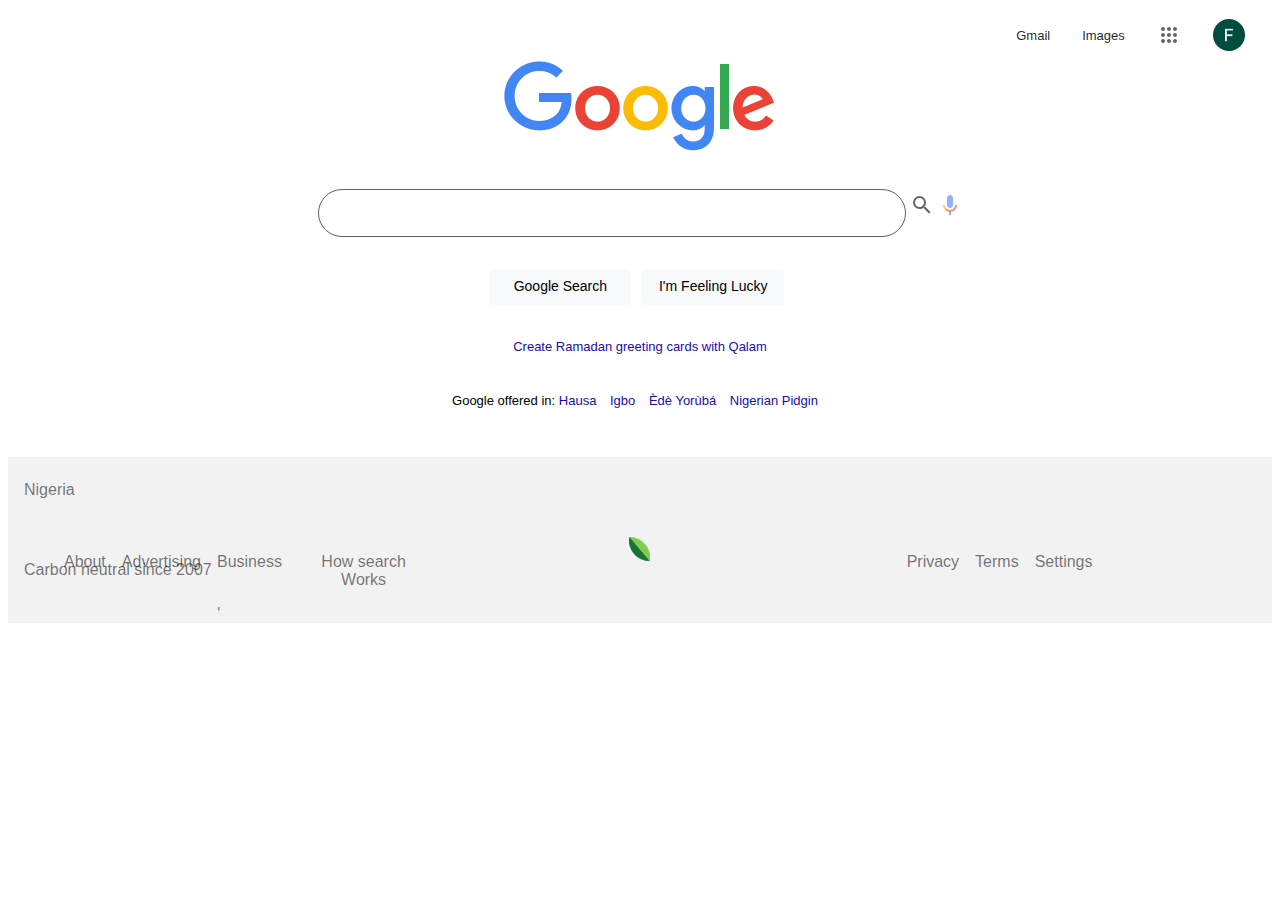
==== index.html @ 45946139 "Add files via upload" ====
<!DOCTYPE html>
<html lang="en">
<head>
    <meta charset="UTF-8">
    <meta name="viewport" content="width=device-width, initial-scale=1.0">
    <meta http-equiv="X-UA-Compatible" content="ie=edge">
    <title>Google Homepage</title>
    <link rel="stylesheet" href="styles.css">
</head>
<body>
    <nav class="nav-bar">
        <ul class="nav-details">
            <li><a href="#"> Gmail </a></li>
            <li><a href="#"> Images </a></li>
            <li> <svg class="gb_Xe resize-image" focusable="false" viewBox="0 0 24 24"><path d="M6,8c1.1,0 2,-0.9 2,-2s-0.9,-2 -2,-2 -2,0.9 -2,2 0.9,2 2,2zM12,20c1.1,0 2,-0.9 2,-2s-0.9,-2 -2,-2 -2,0.9 -2,2 0.9,2 2,2zM6,20c1.1,0 2,-0.9 2,-2s-0.9,-2 -2,-2 -2,0.9 -2,2 0.9,2 2,2zM6,14c1.1,0 2,-0.9 2,-2s-0.9,-2 -2,-2 -2,0.9 -2,2 0.9,2 2,2zM12,14c1.1,0 2,-0.9 2,-2s-0.9,-2 -2,-2 -2,0.9 -2,2 0.9,2 2,2zM16,6c0,1.1 0.9,2 2,2s2,-0.9 2,-2 -0.9,-2 -2,-2 -2,0.9 -2,2zM12,8c1.1,0 2,-0.9 2,-2s-0.9,-2 -2,-2 -2,0.9 -2,2 0.9,2 2,2zM18,14c1.1,0 2,-0.9 2,-2s-0.9,-2 -2,-2 -2,0.9 -2,2 0.9,2 2,2zM18,20c1.1,0 2,-0.9 2,-2s-0.9,-2 -2,-2 -2,0.9 -2,2 0.9,2 2,2z"></path></svg>
                <img src = ""  href = "#" ></li>
            <li> <img src = "img/profile-icon.png"  href = "#" class="profile-image" ></li>
        </ul>
    </nav>

    <section class="main">
         <img src = "img/google.png"  href = "#" class="google-logo">
         <div class="search-tab">
             <input type="text" class="search-bar">
                <svg class = "resize-image search-icon" focusable="false" xmlns="http://www.w3.org/2000/svg" viewBox="0 0 24 24"><path d="M15.5 14h-.79l-.28-.27A6.471 6.471 0 0 0 16 9.5 6.5 6.5 0 1 0 9.5 16c1.61 0 3.09-.59 4.23-1.57l.27.28v.79l5 4.99L20.49 19l-4.99-5zm-6 0C7.01 14 5 11.99 5 9.5S7.01 5 9.5 5 14 7.01 14 9.5 11.99 14 9.5 14z"></path></svg>
                <svg class="HPVvwb resize-image" focusable="false" viewBox="0 0 24 24" xmlns="http://www.w3.org/2000/svg"><path d="m12 15c1.66 0 3-1.31 3-2.97v-7.02c0-1.66-1.34-3.01-3-3.01s-3 1.34-3 3.01v7.02c0 1.66 1.34 2.97 3 2.97z" fill="#4285f4"></path><path d="m11 18.08h2v3.92h-2z" fill="#34a853"></path><path d="m7.05 16.87c-1.27-1.33-2.05-2.83-2.05-4.87h2c0 1.45 0.56 2.42 1.47 3.38v0.32l-1.15 1.18z" fill="#f4b400"></path><path d="m12 16.93a4.97 5.25 0 0 1 -3.54 -1.55l-1.41 1.49c1.26 1.34 3.02 2.13 4.95 2.13 3.87 0 6.99-2.92 6.99-7h-1.99c0 2.92-2.24 4.93-5 4.93z" fill="#ea4335"></path></svg>

         </div>
         <div class="google-buttons">
                <button class="button-style"> Google Search </button>
                <button class="button-style"> I'm Feeling Lucky </button>                
         </div>
         <span class="ramadan"> <a href="#"> Create Ramadan greeting cards with Qalam </a></span> <br><br><br>
         <span class="lang"> Google offered in: 
             <a href="#"> Hausa </a>
             <a href="#">  Igbo </a>
             <a href="#">  Èdè Yorùbá  </a>
             <a href="#"> Nigerian Pidgin</a>
        </span>         
    </section>

    <footer class="footer-container">
        <span>Nigeria</span>
        <div class="footer-grid">'
                <ul class="footer-left">
                        <li><a href="#"> About  </a></li>
                        <li><a href="#"> Advertising  </a></li>
                        <li><a href="#"> Business </a></li>
                        <li><a href="#"> How search Works </a></li>                
                </ul>

                <div class="carbon"> 
                    <img src="[data-uri]"
                     alt="">
                    <span> <a href="#"> Carbon neutral since 2007</a></span>
                </div>

                <ul class="footer-right">
                        <li><a href="#"> Privacy  </a></li>
                        <li><a href="#">  Terms </a></li>
                        <li><a href="#">  Settings   </a></li>
                </ul>
                
        </div>
        
    </footer>
</body>
</html>
---- styles.css ----
body{
 font-family: Arial, sans-serif;
 text-align: center;
}

.nav-bar {
    display: flex;
    position: absolute;
    right: .2rem;
    top: .2rem;
}

.nav-bar ul {
    list-style: none;
    display: flex;
    justify-content: center;
}

.nav-bar li {
    display: flex;
    justify-content: space-around;
    align-items: center;
    margin-right: 2rem;
}
.nav-bar a {
    font-size: 13px;
    text-decoration: none;
    color: #000000DE;
}

.resize-image {
    width: 24px;
    height: 24px;
    opacity: .6;
}

.profile-image {    
    width: 32px;
    height: 32px;
    border-radius: 20px;
}

.google-logo {
    margin-top: 3.3rem;
    width: 272px;
    height: 92px;
}

.search-tab {
    margin-top: 2rem; 
}

.search-tab svg {
    display: inline-block;   
    
}

/* .search-icon {
    margin-right: 2rem;
} */


input[type="text"] {
    border: 1px groove rgb(59, 58, 58);
    opacity: .8;
    width: 582px;
    height: 44px;
    color: #000000;
    background: #ffffff;
    border-radius: 30px;

}

.google-buttons {
    margin-top: 2rem;
    margin-bottom: 2rem;
}

.button-style {
    margin-right: .4rem;
    border: 1px solid #f8f9fa;
    border-radius: 4px;
    background-color: #f8f9fa;
    width: 142px;
    height: 36px;
    color: black;
    line-height: 27px;
    font-size: 14px;
}

.ramadan a {
    text-decoration: none;
    color: #1A0DAB;
    font-size: 13px;
}

.lang {
    font-size: 13px;    
}

.lang a {
    padding-right: 10px;
    text-decoration: none;
    color: #1A0DAB;
}

.footer-container {
    margin-top: 3rem;
    background-color: #f2f2f2;
    color: rgba(0,0,0,.54);
}

.footer-container span {
    position: absolute;
    left: 1.5rem;
    padding-top: 1.5rem;
}

.footer-container a {
    text-decoration: none;
    color: rgba(0,0,0,.54);
    
}

.footer-grid li {
    list-style: none;
    padding-left: 1rem;
}

.footer-grid {
    padding-top: 5rem;
    display: grid;
    grid-template-columns: repeat(3, 1fr);
    grid-template-areas: 
    "footer-left carbon footer-right"; 
}

.footer-left {
    grid-area: footer-left;
    display: flex;
}

.carbon {
    grid-area: carbon;
    
}

.footer-right {
    grid-area: footer-right;
    display: flex;
}
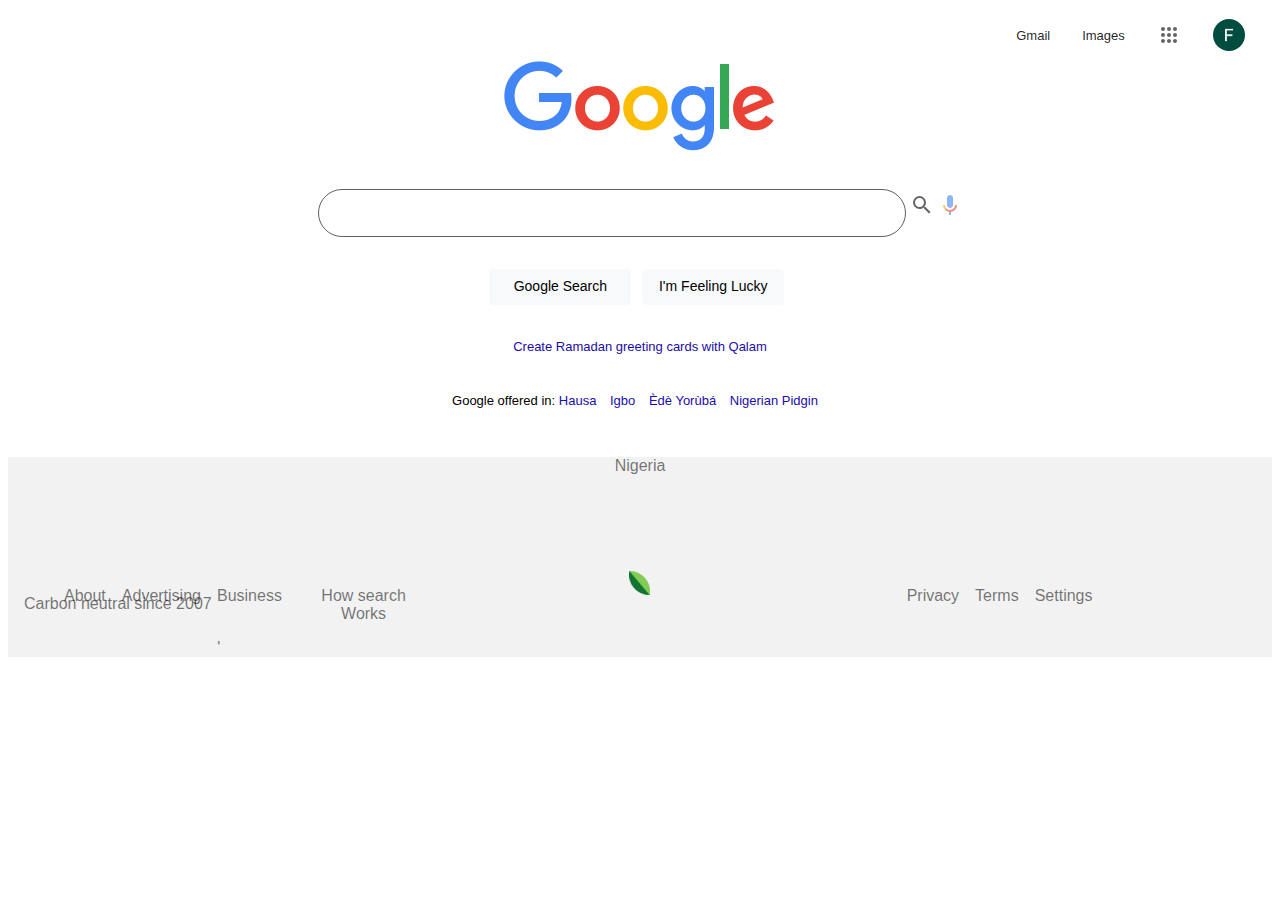
==== commit 6a687351: "Update index.html" ====
--- a/index.html
+++ b/index.html
@@ -23,7 +23,7 @@
          <div class="search-tab">
              <input type="text" class="search-bar">
                 <svg class = "resize-image search-icon" focusable="false" xmlns="http://www.w3.org/2000/svg" viewBox="0 0 24 24"><path d="M15.5 14h-.79l-.28-.27A6.471 6.471 0 0 0 16 9.5 6.5 6.5 0 1 0 9.5 16c1.61 0 3.09-.59 4.23-1.57l.27.28v.79l5 4.99L20.49 19l-4.99-5zm-6 0C7.01 14 5 11.99 5 9.5S7.01 5 9.5 5 14 7.01 14 9.5 11.99 14 9.5 14z"></path></svg>
-                <svg class="HPVvwb resize-image" focusable="false" viewBox="0 0 24 24" xmlns="http://www.w3.org/2000/svg"><path d="m12 15c1.66 0 3-1.31 3-2.97v-7.02c0-1.66-1.34-3.01-3-3.01s-3 1.34-3 3.01v7.02c0 1.66 1.34 2.97 3 2.97z" fill="#4285f4"></path><path d="m11 18.08h2v3.92h-2z" fill="#34a853"></path><path d="m7.05 16.87c-1.27-1.33-2.05-2.83-2.05-4.87h2c0 1.45 0.56 2.42 1.47 3.38v0.32l-1.15 1.18z" fill="#f4b400"></path><path d="m12 16.93a4.97 5.25 0 0 1 -3.54 -1.55l-1.41 1.49c1.26 1.34 3.02 2.13 4.95 2.13 3.87 0 6.99-2.92 6.99-7h-1.99c0 2.92-2.24 4.93-5 4.93z" fill="#ea4335"></path></svg>
+                <svg class="HPVvwb resize-image mic" focusable="false" viewBox="0 0 24 24" xmlns="http://www.w3.org/2000/svg"><path d="m12 15c1.66 0 3-1.31 3-2.97v-7.02c0-1.66-1.34-3.01-3-3.01s-3 1.34-3 3.01v7.02c0 1.66 1.34 2.97 3 2.97z" fill="#4285f4"></path><path d="m11 18.08h2v3.92h-2z" fill="#34a853"></path><path d="m7.05 16.87c-1.27-1.33-2.05-2.83-2.05-4.87h2c0 1.45 0.56 2.42 1.47 3.38v0.32l-1.15 1.18z" fill="#f4b400"></path><path d="m12 16.93a4.97 5.25 0 0 1 -3.54 -1.55l-1.41 1.49c1.26 1.34 3.02 2.13 4.95 2.13 3.87 0 6.99-2.92 6.99-7h-1.99c0 2.92-2.24 4.93-5 4.93z" fill="#ea4335"></path></svg>
 
          </div>
          <div class="google-buttons">
@@ -40,7 +40,9 @@
     </section>
 
     <footer class="footer-container">
-        <span>Nigeria</span>
+        <div class="nigeria">
+            <p> Nigeria </p>
+        </div>
         <div class="footer-grid">'
                 <ul class="footer-left">
                         <li><a href="#"> About  </a></li>
@@ -50,7 +52,7 @@
                 </ul>
 
                 <div class="carbon"> 
-                    <img src="[data-uri]"
+                    <img class = "carbon-img" src="[data-uri]"
                      alt="">
                     <span> <a href="#"> Carbon neutral since 2007</a></span>
                 </div>
@@ -65,4 +67,4 @@
         
     </footer>
 </body>
-</html>+</html>
